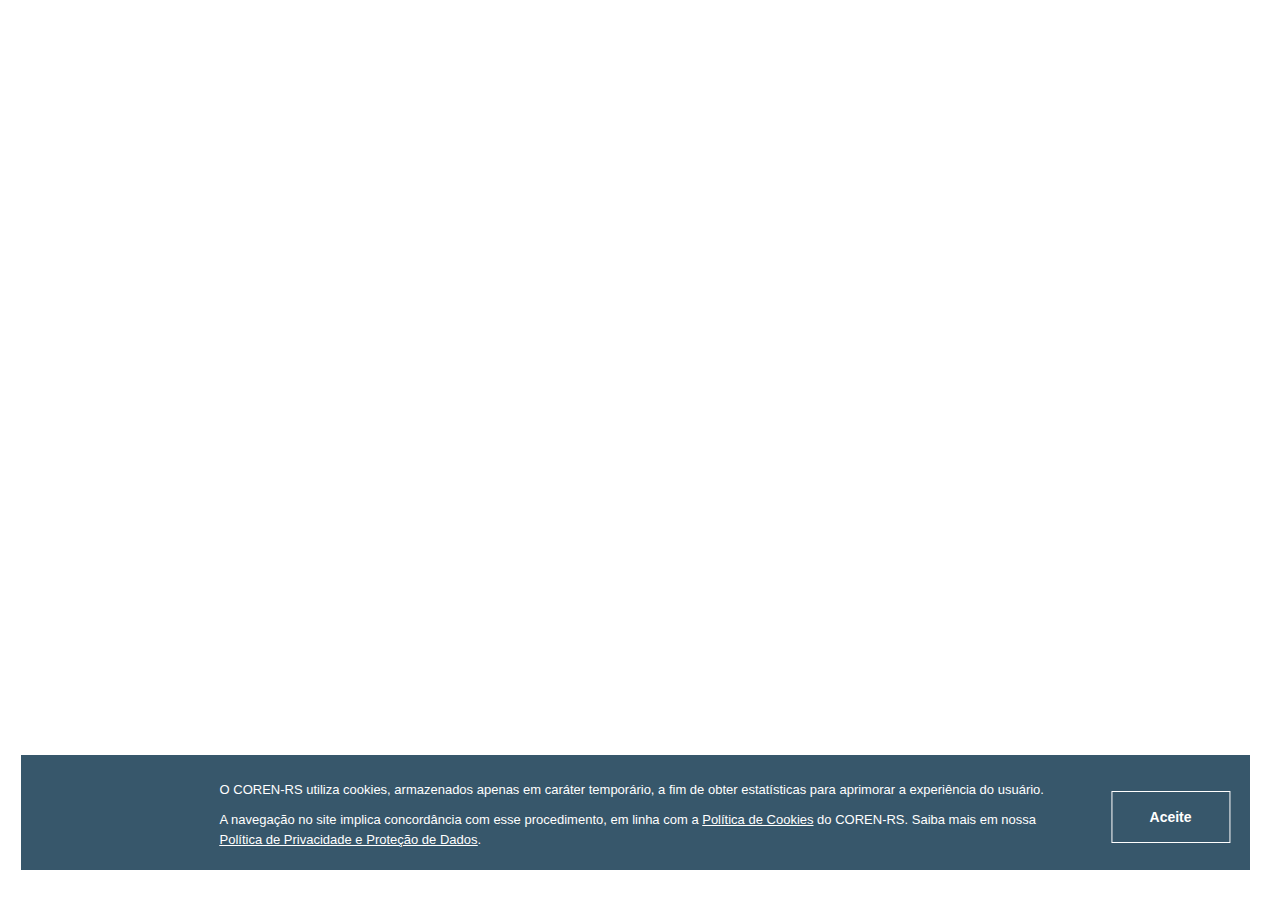
==== cookies/cookies1.html @ a2cbdcf0 "folder cookies" ====
<!DOCTYPE html>
<html lang="en">
<head>
  <title>Bootstrap Cookie Consent Example</title>
  <meta charset="UTF-8">
  <meta name="viewport" content="width=device-width, initial-scale=1">
  <link rel="stylesheet" href="https://maxcdn.bootstrapcdn.com/bootstrap/3.4.1/css/bootstrap.min.css">
  <style>
    body {
      padding-top: 50px;
    }

    .cookie-disclaimer {
      background: #FFF;
      color: #FFF;
      width: 100%;
      bottom: 0;
      left: 0;
      z-index: 1;
      height: 150px;
      position: fixed;
    }
    .cookie-disclaimer .container {
      text-align: center;
      padding-top: 20px;
      padding-bottom: 20px;
    }

    .cookie-disclaimer .cookie-close{
      float: right;
      padding: 10px;
      cursor: pointer;
    }
  </style>
  <script src="https://ajax.googleapis.com/ajax/libs/jquery/3.6.0/jquery.min.js"></script>
  <script src="https://maxcdn.bootstrapcdn.com/bootstrap/3.4.1/js/bootstrap.min.js"></script>
  <style>
    .cookieConsentContainer{
      z-index:9999;
      width:96%;
      min-height:20px;
      box-sizing:border-box;
      padding:15px 20px 20px 20px;
      background:#062d46;
      overflow:hidden;
      position:fixed;
      bottom:30px;
      right:30px;
      display: none;
      /*border-radius: 10px;*/
      /*border: 1px solid #FFF;*/
    }
    .cookieConsentContainer.hide {
      display: none !important;
    }
    .cookieConsentContainer table, tr, td, th{
      border:none;
    }
    .cookieConsentContainer .cookieTitle a{
      font-family:OpenSans,arial,sans-serif;
      color:#fff;
      font-size:22px;
      line-height:20px;
      display:block;
    }
    .cookieConsentContainer .cookieDesc p{
      margin:0;
      padding:0;
      font-family:OpenSans,arial,sans-serif;
      color:#fff;
      font-size:13px;
      line-height:20px;
      display:block;
      margin-top:10px;
    }
    .cookieConsentContainer .cookieDesc a{
      font-family:OpenSans,arial,sans-serif;
      color:#fff;
      text-decoration:underline;
    }
    .cookieConsentContainer .cookieButton{
      position: relative;
      -ms-transform: translateX(50%);
      transform: translateX(50%);
    }
    .cookieConsentContainer .cookieButton a{
      display:inline-block;
      font-family:OpenSans,arial,sans-serif;
      color:#fff;
      font-size:14px;
      font-weight:700;
      margin-top:14px;
      box-sizing:border-box;
      padding:15px 24px;
      text-align:center;
      transition:background .3s;
      /*border-radius: 10px;*/
      border: 1px solid #FFF;
      width:100%;
    }
    .cookieConsentContainer .cookieButton a:hover{
      cursor:pointer;
      background:#0b4b74;
    }
    /*@media (max-width:980px){
      .cookieConsentContainer{
        bottom:0!important;
        left:0!important;
        width:100%!important;
      }
    }*/
  </style>
  
  <script>
    
    function pureFadeIn(e,o){
      var i=document.getElementById(e);
      i.style.opacity=0,i.style.display=o||"block",function e(){
        var o=parseFloat(i.style.opacity);
        (o+=.02)>0.8||(i.style.opacity=o,requestAnimationFrame(e))
      }();
    }
    
    function pureFadeOut(e){
      var o=document.getElementById(e);
      o.style.opacity=0.8,function e(){
        (o.style.opacity-=.02)<0?o.style.display="none":requestAnimationFrame(e)
      }()
    }
    
    function setCookie(e,o,i){
      var t="";
      if(i){
        var n=new Date;
        n.setTime(n.getTime()+24*i*60*60*1e3),t="; expires="+n.toUTCString()
      }
      document.cookie=e+"="+(o||"")+t+"; path=/"
    }
    
    function getCookie(e){
      for(var o=e+"=",i=document.cookie.split(";"),t=0;t<i.length;t++){
        for(var n=i[t];" "==n.charAt(0);)
          n=n.substring(1,n.length);
        if(0==n.indexOf(o))
          return n.substring(o.length,n.length)
      }
      return null
    }
  
    function eraseCookie(e){
      document.cookie=e+"=; Max-Age=-99999999;"
    }
    
    
    function purecookieDismiss(){
      setCookie("purecookieDismiss","1",7),pureFadeOut("cookieConsentContainer")
    }
  
  
      function cookieConsent(){
        getCookie("purecookieDismiss")||(document.querySelector(".cookieConsentContainer").classList.remove('hide'),pureFadeIn("cookieConsentContainer"))
      }
  </script>
</head>
<body>
    


<div class="cookieConsentContainer" id="cookieConsentContainer" >
    <table>
      <tr>
        <td style="width: 15%;"></td>
        <td style="width: 70%;">
          <div class="cookieDesc" style="text-align:left;">
            <p>O COREN-RS utiliza cookies, armazenados apenas em caráter temporário, a fim de obter estatísticas para aprimorar a experiência do usuário.</p>
            <p>A navegação no site implica concordância com esse procedimento, em linha com a <a href="https://www.portalcoren-rs.gov.br/index.php?pagina=politica-de-cookies" target="_blank">Política de Cookies</a> do COREN-RS. Saiba mais em nossa <a href="https://www.portalcoren-rs.gov.br/index.php?pagina=politica-de-privacidade-eprotecao-dos-dados" target="_blank"><u>Política de Privacidade e Proteção de Dados</u></a>.</p></div>
        </td>
        <td style="width: 10%; text-align: right;">
          <div class="cookieButton"><a onClick="purecookieDismiss();">Aceite</a></div>
        </td>
        <td style="width: 15%;"></td>
      </tr>
    </table>
  </div>

  <script>
    (() => {
  
      cookieConsent();
      
    })();
  </script> 

</body>
</html>
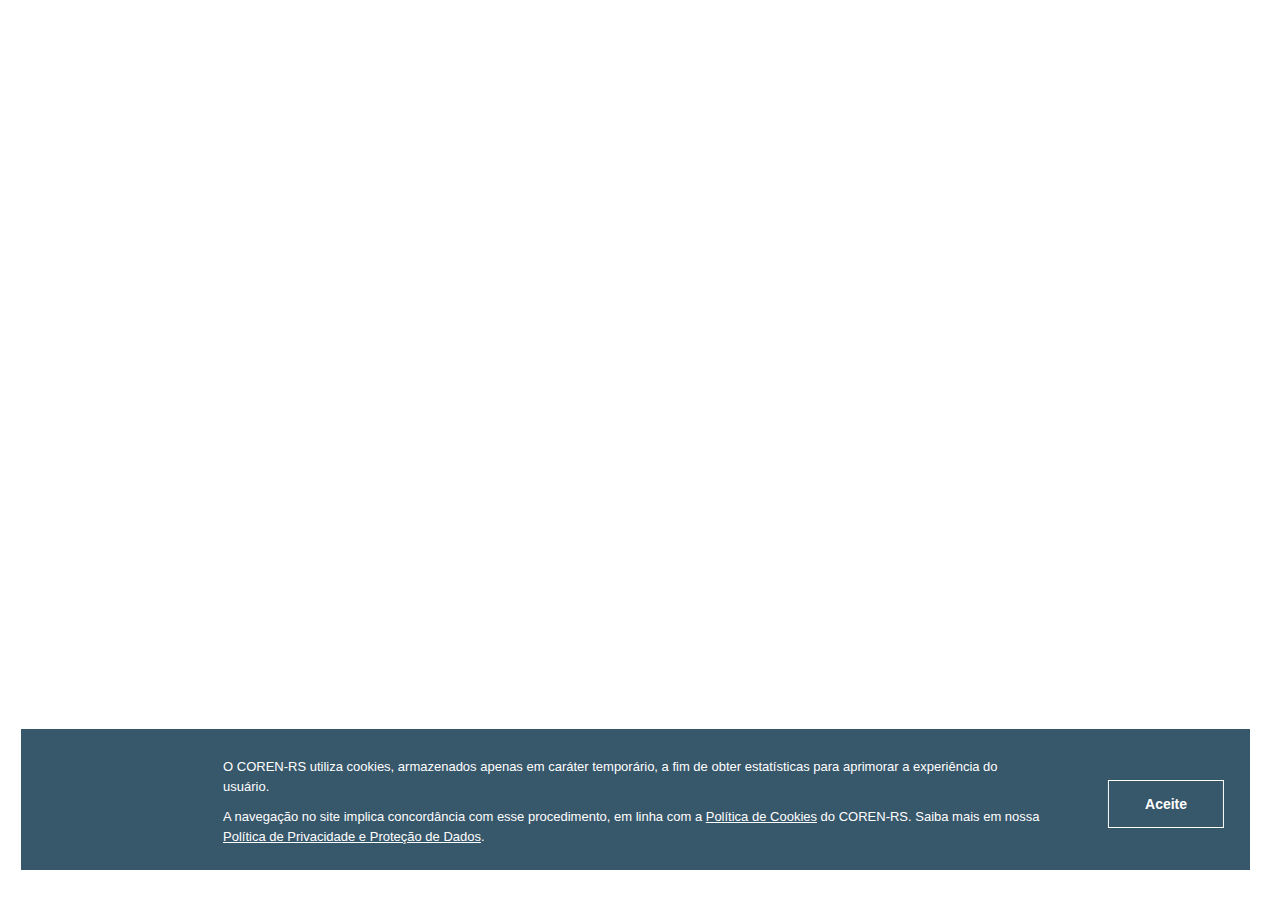
==== commit 81bbb490: "update cookie1" ====
--- a/cookies/cookies1.html
+++ b/cookies/cookies1.html
@@ -5,34 +5,6 @@
   <title>Bootstrap Cookie Consent Example</title>
   <meta charset="UTF-8">
   <meta name="viewport" content="width=device-width, initial-scale=1">
-  <link rel="stylesheet" href="https://maxcdn.bootstrapcdn.com/bootstrap/3.4.1/css/bootstrap.min.css">
-  <style>
-    body {
-      padding-top: 50px;
-    }
-
-    .cookie-disclaimer {
-      background: #FFF;
-      color: #FFF;
-      width: 100%;
-      bottom: 0;
-      left: 0;
-      z-index: 1;
-      height: 150px;
-      position: fixed;
-    }
-    .cookie-disclaimer .container {
-      text-align: center;
-      padding-top: 20px;
-      padding-bottom: 20px;
-    }
-
-    .cookie-disclaimer .cookie-close{
-      float: right;
-      padding: 10px;
-      cursor: pointer;
-    }
-  </style>
   <script src="https://ajax.googleapis.com/ajax/libs/jquery/3.6.0/jquery.min.js"></script>
   <script src="https://maxcdn.bootstrapcdn.com/bootstrap/3.4.1/js/bootstrap.min.js"></script>
   <style>
@@ -186,9 +158,7 @@
 
   <script>
     (() => {
-  
       cookieConsent();
-      
     })();
   </script> 
 
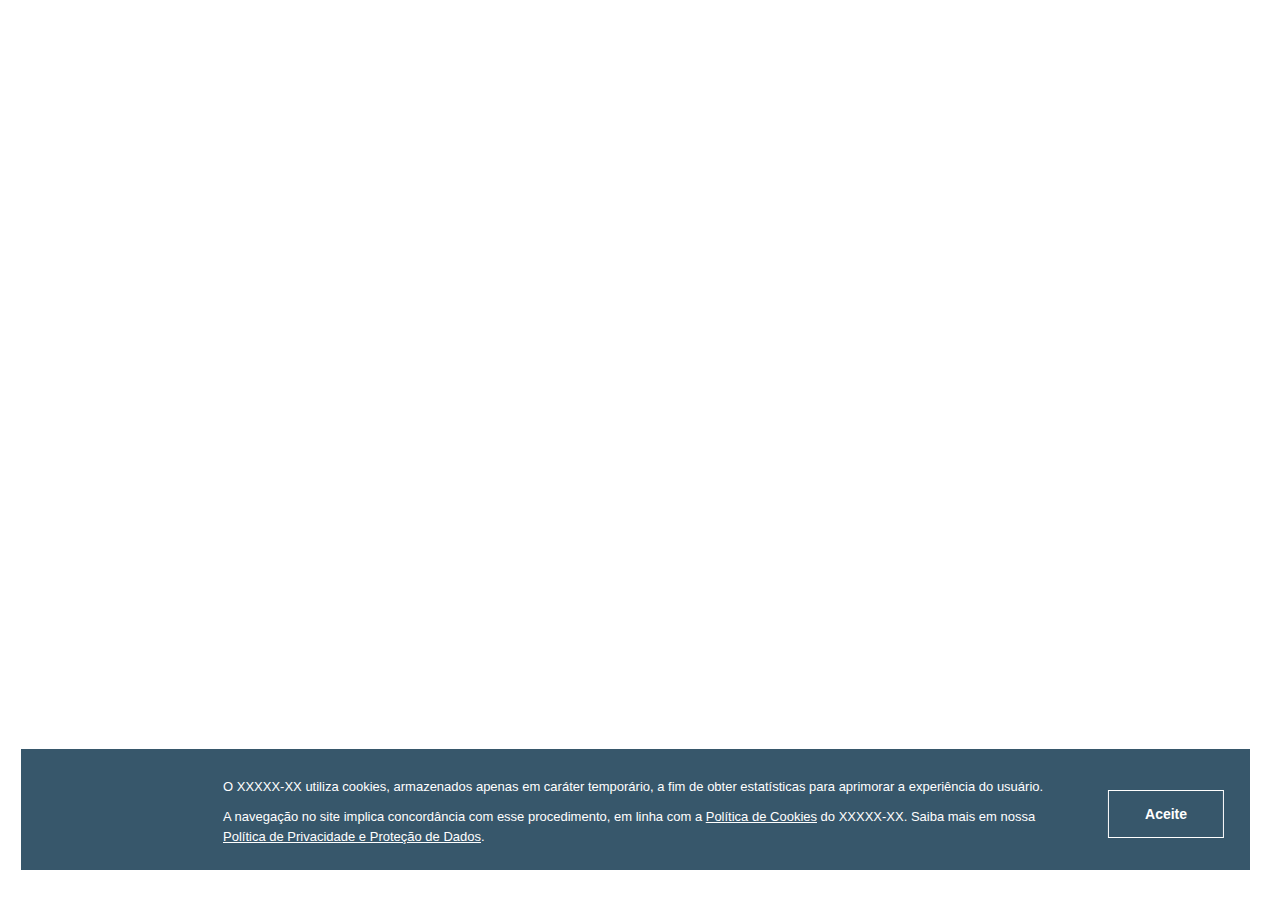
==== commit 4a8adf6c: "Update cookies1.html" ====
--- a/cookies/cookies1.html
+++ b/cookies/cookies1.html
@@ -145,8 +145,8 @@
         <td style="width: 15%;"></td>
         <td style="width: 70%;">
           <div class="cookieDesc" style="text-align:left;">
-            <p>O COREN-RS utiliza cookies, armazenados apenas em caráter temporário, a fim de obter estatísticas para aprimorar a experiência do usuário.</p>
-            <p>A navegação no site implica concordância com esse procedimento, em linha com a <a href="https://www.portalcoren-rs.gov.br/index.php?pagina=politica-de-cookies" target="_blank">Política de Cookies</a> do COREN-RS. Saiba mais em nossa <a href="https://www.portalcoren-rs.gov.br/index.php?pagina=politica-de-privacidade-eprotecao-dos-dados" target="_blank"><u>Política de Privacidade e Proteção de Dados</u></a>.</p></div>
+            <p>O XXXXX-XX utiliza cookies, armazenados apenas em caráter temporário, a fim de obter estatísticas para aprimorar a experiência do usuário.</p>
+            <p>A navegação no site implica concordância com esse procedimento, em linha com a <a href="https://www.portalXXXXX-XX.gov.br/index.php?pagina=politica-de-cookies" target="_blank">Política de Cookies</a> do XXXXX-XX. Saiba mais em nossa <a href="https://www.portalXXXXX-XX.gov.br/index.php?pagina=politica-de-privacidade-eprotecao-dos-dados" target="_blank"><u>Política de Privacidade e Proteção de Dados</u></a>.</p></div>
         </td>
         <td style="width: 10%; text-align: right;">
           <div class="cookieButton"><a onClick="purecookieDismiss();">Aceite</a></div>
